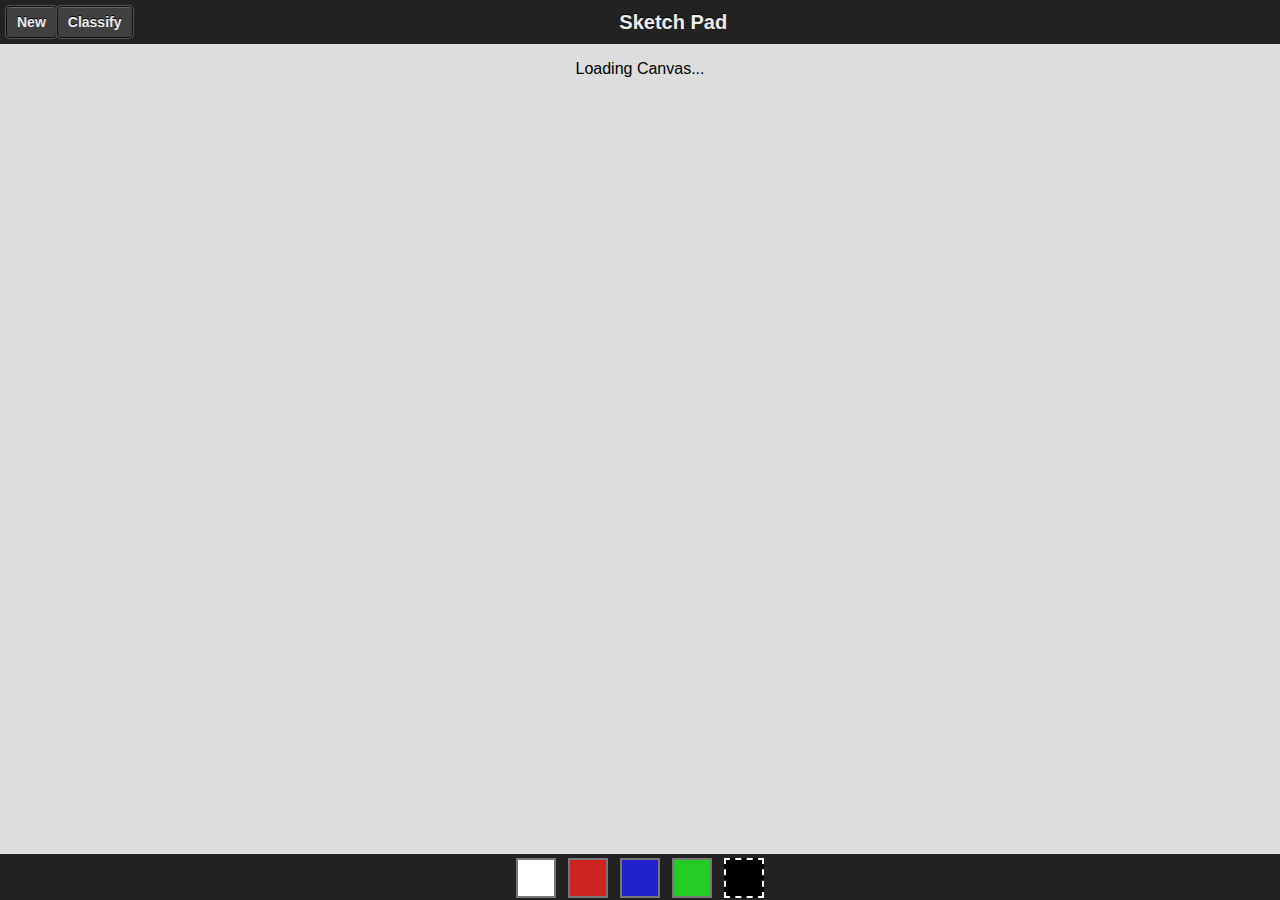
==== CNN/Webapp/index.html @ f0545c1d "UI" ====
<html>
<head>
<script src="lib/jquery/dist/jquery.js"></script>

<script src="js/test.js"></script>

<meta name="viewport" content="width=device-width, initial-scale=1.0, maximum-scale=1.0, minimum-scale=1.0, user-scalable=0" />
    <style type="text/css">
body {
    margin:0px;
    width:100%;
    height:100%;
    overflow:hidden;
    font-family:Arial;
    /* prevent text selection on ui */
    user-select: none;
    -webkit-user-select: none;
    -moz-user-select: none;
    -ms-user-select: none;
    /* prevent scrolling in windows phone */
    -ms-touch-action: none;
    /* prevent selection highlight */
    -webkit-tap-highlight-color: rgba(0,0,0,0);
}
        
.header, .footer{
    position: absolute;
    background-color: #222;
    text-align: center;
}
.header {
    top: 0px;
    left: 0px;
    right: 0px;
    height: 32px;
    padding:6px;
}
.footer {
    bottom: 0px;
    left: 0px;
    right: 0px;
    height: 42px;
    padding:2px;    
}
.title {
    width: auto;
    line-height: 32px;
    font-size: 20px;
    font-weight: bold;
    color: #eee;
    text-shadow: 0px -1px #000;
    padding:0 60px;
}
.navbtn {
    cursor: pointer;
    float:left;
    padding: 6px 10px;
    font-weight: bold;
    line-height: 18px;
    font-size: 14px;
    color: #eee;
    text-shadow: 0px -1px #000;
    border: solid 1px #111;
    border-radius: 4px;
    background-color: #404040;
    box-shadow: 0 0 1px 1px #555,inset 0 1px 0 0 #666;     
}
.navbtn-hover, .navbtn:active {
    color: #222;
    text-shadow: 0px 1px #aaa;
    background-color: #aaa;
    box-shadow: 0 0 1px 1px #444,inset 0 1px 0 0 #ccc;   
}
#content{
    position: absolute;
    top: 44px;
    left: 0px;
    right: 0px;
    bottom: 46px;
    overflow:hidden;
    background-color:#ddd;
}
#canvas{
    cursor:crosshair ;
    background-color:#fff;
}
.palette-case {
    width:260px;
    margin:auto;
    text-align:center;
}
.palette-box {
    float:left;
    padding:2px 6px 2px 6px;
}
.palette {
    border:2px solid #777;
    height:36px;
    width:36px;
}
.red{
    background-color:#c22;
}
.blue{
    background-color:#22c;
}
.green{
    background-color:#2c2;
}
.white{
    background-color:#fff;
}
.black{
    background-color:#000;
    border:2px dashed #fff;
}
</style>
	<script type="text/javascript">
	
var ctx, color = "#000";	
document.addEventListener( "DOMContentLoaded", function(){
	// setup a new canvas for drawing wait for device init
    setTimeout(function(){
	   newCanvas();
    }, 1000);
}, false );
// function to setup a new canvas for drawing
function newCanvas(){
	//define and resize canvas
    document.getElementById("content").style.height = window.innerHeight-90;
    var canvas = '<canvas id="canvas" width="'+window.innerWidth+'" height="'+(window.innerHeight-90)+'"></canvas>';
	document.getElementById("content").innerHTML = canvas;
    
    // setup canvas
	ctx=document.getElementById("canvas").getContext("2d");
	ctx.strokeStyle = color;
	ctx.lineWidth = 5;	
	
	// setup to trigger drawing on mouse or touch
    drawTouch();
    drawPointer();
	drawMouse();
}
        
function selectColor(el){
    for(var i=0;i<document.getElementsByClassName("palette").length;i++){
        document.getElementsByClassName("palette")[i].style.borderColor = "#777";
        document.getElementsByClassName("palette")[i].style.borderStyle = "solid";
    }
    el.style.borderColor = "#fff";
    el.style.borderStyle = "dashed";
    color = window.getComputedStyle(el).backgroundColor;
    ctx.beginPath();
    ctx.strokeStyle = color;
}
// prototype to	start drawing on touch using canvas moveTo and lineTo
var drawTouch = function() {
	var start = function(e) {
		ctx.beginPath();
		x = e.changedTouches[0].pageX;
		y = e.changedTouches[0].pageY-44;
		ctx.moveTo(x,y);
	};
	var move = function(e) {
		e.preventDefault();
		x = e.changedTouches[0].pageX;
		y = e.changedTouches[0].pageY-44;
		ctx.lineTo(x,y);
		ctx.stroke();
	};
    document.getElementById("canvas").addEventListener("touchstart", start, false);
	document.getElementById("canvas").addEventListener("touchmove", move, false);
}; 
    
// prototype to	start drawing on pointer(microsoft ie) using canvas moveTo and lineTo
var drawPointer = function() {
	var start = function(e) {
        e = e.originalEvent;
		ctx.beginPath();
		x = e.pageX;
		y = e.pageY-44;
		ctx.moveTo(x,y);
	};
	var move = function(e) {
		e.preventDefault();
        e = e.originalEvent;
		x = e.pageX;
		y = e.pageY-44;
		ctx.lineTo(x,y);
		ctx.stroke();
    };
    document.getElementById("canvas").addEventListener("MSPointerDown", start, false);
	document.getElementById("canvas").addEventListener("MSPointerMove", move, false);
};        
// prototype to	start drawing on mouse using canvas moveTo and lineTo
var drawMouse = function() {
	var clicked = 0;
	var start = function(e) {
		clicked = 1;
		ctx.beginPath();
		x = e.pageX;
		y = e.pageY-44;
		ctx.moveTo(x,y);
	};
	var move = function(e) {
		if(clicked){
			x = e.pageX;
			y = e.pageY-44;
			ctx.lineTo(x,y);
			ctx.stroke();
		}
	};
	var stop = function(e) {
		clicked = 0;
	};
    document.getElementById("canvas").addEventListener("mousedown", start, false);
	document.getElementById("canvas").addEventListener("mousemove", move, false);
	document.addEventListener("mouseup", stop, false);
};
	</script>
</head>
<body>
	<div id="page">
	    <div class="header">
			<a id="new" class="navbtn" onclick="newCanvas()">New</a>
			<a id="send" class="navbtn">Classify</a>
	        <div class="title">Sketch Pad</div>
	    </div>
	    <div id="content"><p style="text-align:center">Loading Canvas...</p></div>
	    <div class="footer">
			<div class="palette-case">
				<div class="palette-box">
					<div class="palette white" onclick="selectColor(this)"></div>
				</div>	
				<div class="palette-box">
					<div class="palette red" onclick="selectColor(this)"></div>
				</div>
				<div class="palette-box">
					<div class="palette blue" onclick="selectColor(this)"></div>
				</div>
				<div class="palette-box">
					<div class="palette green" onclick="selectColor(this)"></div>
				</div>
				<div class="palette-box">
					<div class="palette black" onclick="selectColor(this)"></div>
				</div>		
				<div style="clear:both"></div>
			</div>
	    </div>
	</div> 

	<button id="piss">Denna</button>


</body>

</html>
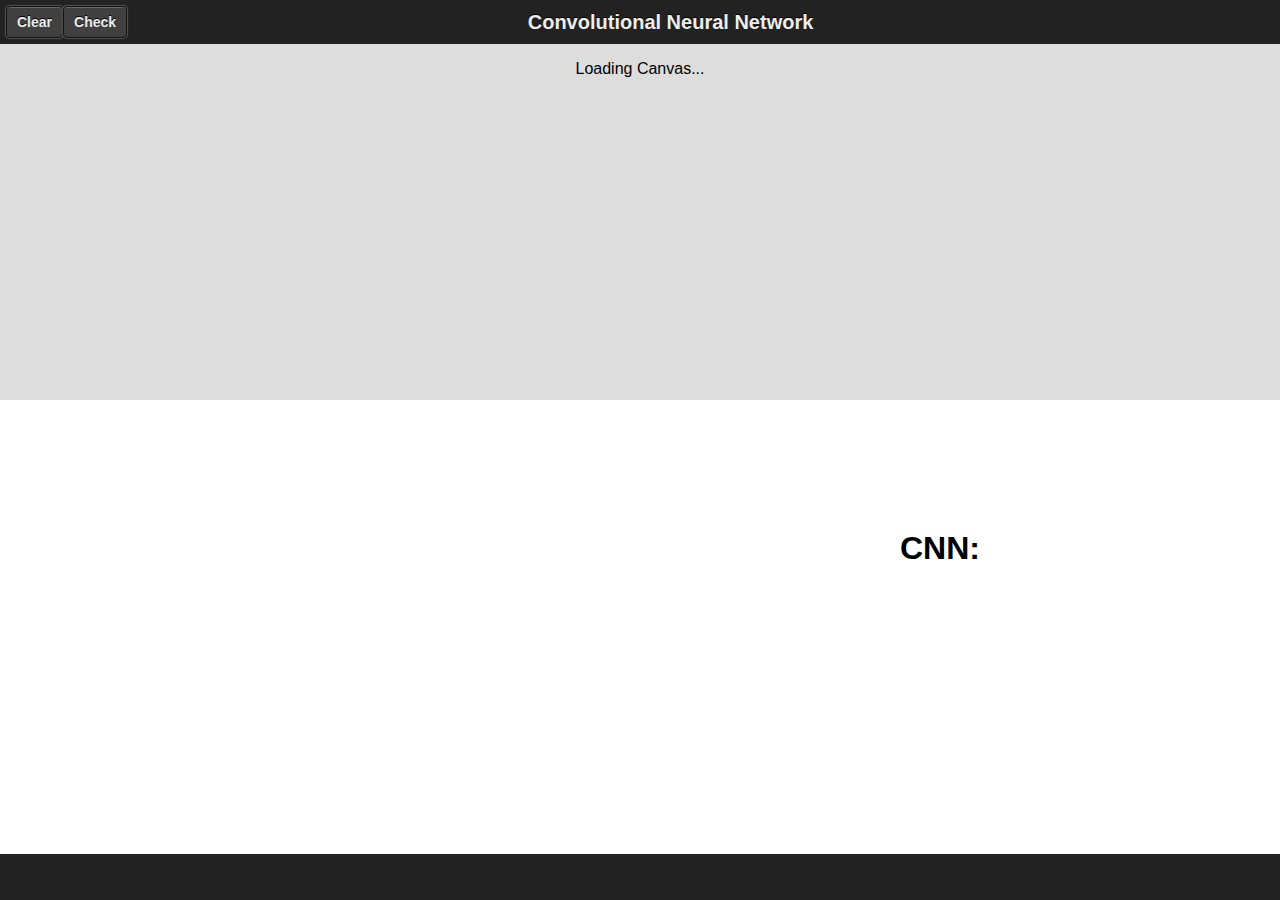
==== commit 25e01bb1: "UI - working" ====
--- a/CNN/Webapp/index.html
+++ b/CNN/Webapp/index.html
@@ -8,8 +8,8 @@
     <style type="text/css">
 body {
     margin:0px;
-    width:100%;
-    height:100%;
+    width:100px;
+    height:100px;
     overflow:hidden;
     font-family:Arial;
     /* prevent text selection on ui */
@@ -76,13 +76,26 @@
     top: 44px;
     left: 0px;
     right: 0px;
-    bottom: 46px;
+    bottom: 500px;
     overflow:hidden;
     background-color:#ddd;
+}
+.answer{
+	margin-left: 900px;
+	margin-top: 530px;
 }
 #canvas{
     cursor:crosshair ;
     background-color:#fff;
+   	width: 290px;
+   	height: 290px;
+   	margin-top: 100px;
+   	margin-left: 800px;
+    margin-right: auto;
+}
+.checkButton{
+	margin-top: 400px;
+   	margin-left: 500px;
 }
 .palette-case {
     width:260px;
@@ -127,14 +140,14 @@
 // function to setup a new canvas for drawing
 function newCanvas(){
 	//define and resize canvas
-    document.getElementById("content").style.height = window.innerHeight-90;
-    var canvas = '<canvas id="canvas" width="'+window.innerWidth+'" height="'+(window.innerHeight-90)+'"></canvas>';
+    document.getElementById("content").style.height = window.innerHeight-460;
+    var canvas = '<canvas id="canvas" width="'+290+'" height="'+290+'"></canvas>';
 	document.getElementById("content").innerHTML = canvas;
     
     // setup canvas
 	ctx=document.getElementById("canvas").getContext("2d");
 	ctx.strokeStyle = color;
-	ctx.lineWidth = 5;	
+	ctx.lineWidth = 3;	
 	
 	// setup to trigger drawing on mouse or touch
     drawTouch();
@@ -198,14 +211,14 @@
 	var start = function(e) {
 		clicked = 1;
 		ctx.beginPath();
-		x = e.pageX;
-		y = e.pageY-44;
+		x = e.pageX-800;
+		y = e.pageY-144;
 		ctx.moveTo(x,y);
 	};
 	var move = function(e) {
 		if(clicked){
-			x = e.pageX;
-			y = e.pageY-44;
+			x = e.pageX-800;
+			y = e.pageY-144;
 			ctx.lineTo(x,y);
 			ctx.stroke();
 		}
@@ -222,36 +235,24 @@
 <body>
 	<div id="page">
 	    <div class="header">
-			<a id="new" class="navbtn" onclick="newCanvas()">New</a>
-			<a id="send" class="navbtn">Classify</a>
-	        <div class="title">Sketch Pad</div>
+			<a id="new" class="navbtn" onclick="newCanvas()">Clear</a>
+			<a id="send" class="navbtn">Check</a>
+	        <div class="title">Convolutional Neural Network</div>
 	    </div>
-	    <div id="content"><p style="text-align:center">Loading Canvas...</p></div>
-	    <div class="footer">
-			<div class="palette-case">
-				<div class="palette-box">
-					<div class="palette white" onclick="selectColor(this)"></div>
-				</div>	
-				<div class="palette-box">
-					<div class="palette red" onclick="selectColor(this)"></div>
-				</div>
-				<div class="palette-box">
-					<div class="palette blue" onclick="selectColor(this)"></div>
-				</div>
-				<div class="palette-box">
-					<div class="palette green" onclick="selectColor(this)"></div>
-				</div>
-				<div class="palette-box">
-					<div class="palette black" onclick="selectColor(this)"></div>
-				</div>		
-				<div style="clear:both"></div>
-			</div>
+	    	<div id="content"><p style="text-align:center">Loading Canvas...</p>
+
+
+
+	    	</div>
+	    	<div class="answer">
+	    		<h1 id ="answer">CNN:</h1>
+	    		
+	    		
+	    	</div>
+	    	<div class="footer">
 	    </div>
 	</div> 
 
-	<button id="piss">Denna</button>
-
-
 </body>
 
 </html>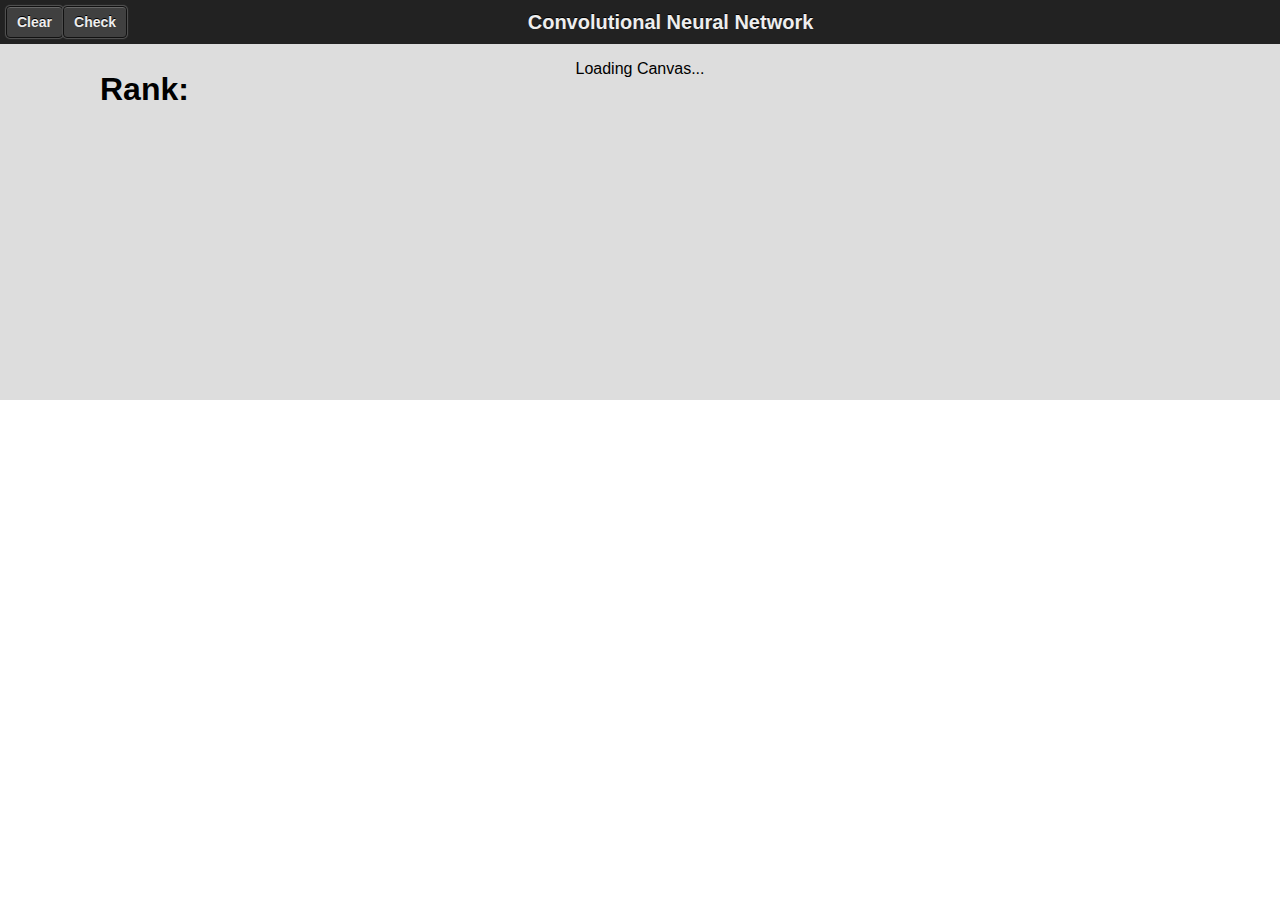
==== commit 798d14f4: "added ranking" ====
--- a/CNN/Webapp/index.html
+++ b/CNN/Webapp/index.html
@@ -80,9 +80,11 @@
     overflow:hidden;
     background-color:#ddd;
 }
+
 .answer{
-	margin-left: 900px;
-	margin-top: 530px;
+	left: 100px;
+	margin-top: 50px;
+	position: absolute;
 }
 #canvas{
     cursor:crosshair ;
@@ -140,10 +142,21 @@
 // function to setup a new canvas for drawing
 function newCanvas(){
 	//define and resize canvas
-    document.getElementById("content").style.height = window.innerHeight-460;
+    document.getElementById("content").style.height = window.innerHeight-100;
     var canvas = '<canvas id="canvas" width="'+290+'" height="'+290+'"></canvas>';
 	document.getElementById("content").innerHTML = canvas;
     
+    document.getElementById("answer").innerHTML = "Rank:";
+    document.getElementById("0").innerHTML = "";
+	document.getElementById("1").innerHTML = "";
+	document.getElementById("2").innerHTML = "";
+	document.getElementById("3").innerHTML = "";
+	document.getElementById("4").innerHTML = "";
+	document.getElementById("5").innerHTML = "";
+	document.getElementById("6").innerHTML = "";
+	document.getElementById("7").innerHTML = "";
+	document.getElementById("8").innerHTML = "";
+	document.getElementById("9").innerHTML = "";
     // setup canvas
 	ctx=document.getElementById("canvas").getContext("2d");
 	ctx.strokeStyle = color;
@@ -245,12 +258,21 @@
 
 	    	</div>
 	    	<div class="answer">
-	    		<h1 id ="answer">CNN:</h1>
+	    		<h1 id ="answer">Rank:</h1>
+	    		<h2 id ="0"></h2>
+	    		<h2 id ="1"></h2>
+	    		<h2 id ="2"></h2>
+	    		<h2 id ="3"></h2>
+	    		<h2 id ="4"></h2>
+	    		<h2 id ="5"></h2>
+	    		<h2 id ="6"></h2>
+	    		<h2 id ="7"></h2>
+	    		<h2 id ="8"></h2>
+	    		<h2 id ="9"></h2>
+
 	    		
 	    		
 	    	</div>
-	    	<div class="footer">
-	    </div>
 	</div> 
 
 </body>
